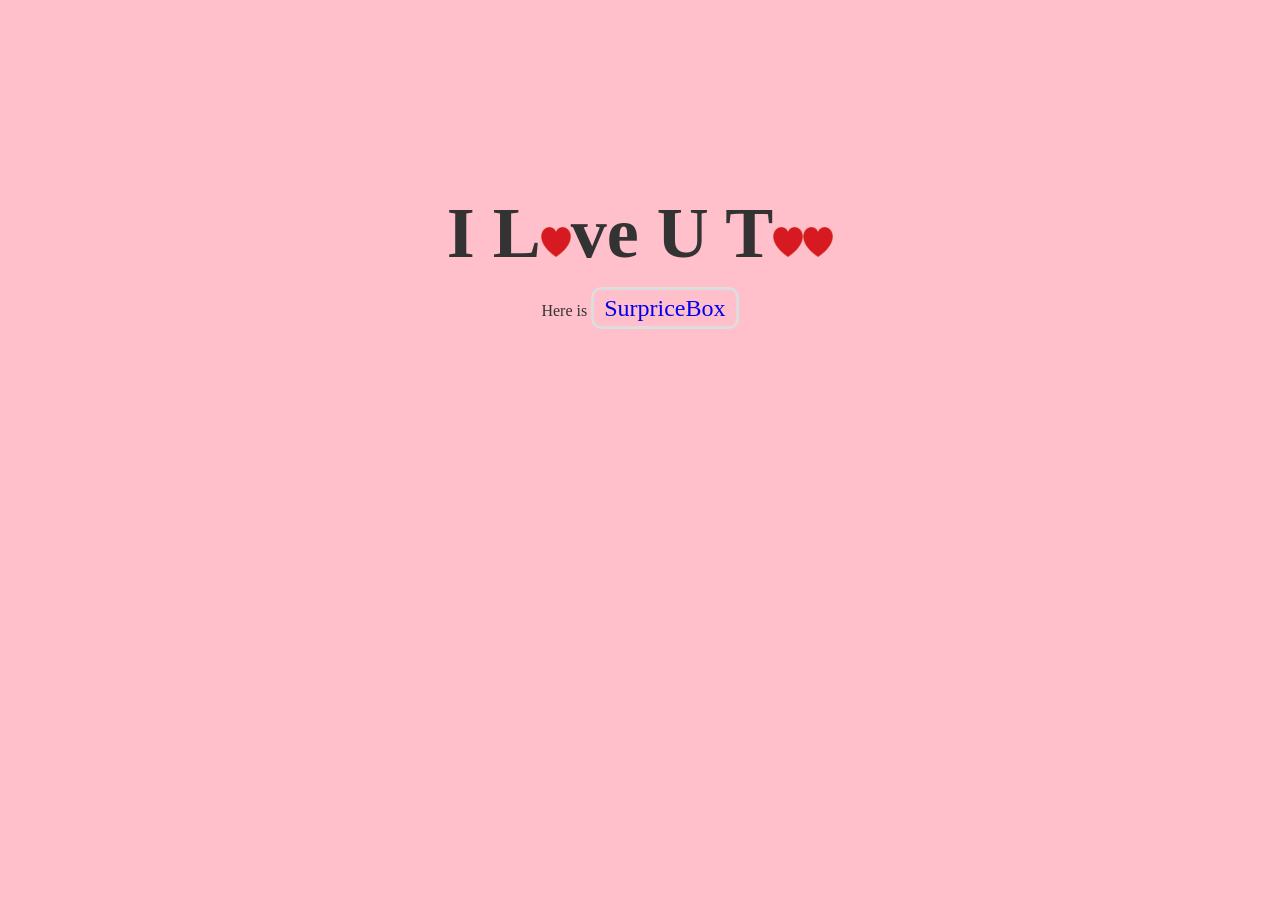
==== server/public/yes.html @ dd32845c "Added" ====
<!DOCTYPE html>
<html>
<head>
	<meta charset="utf-8">
	<meta http-equiv="X-UA-Compatible" content="IE=edge">
	<title>Yes mood</title>
	<link rel="stylesheet" href="./style.css">
</head>
<body>
	<div class="container">
		<div class="yes">
			<h2>I L<img src="./kisspng-love-heart-love-heart-romance-clip-art-picture-of-red-heart-5aaeb718420cb8.8640685015213995762706.png" alt="">ve U T<img src="kisspng-love-heart-love-heart-romance-clip-art-picture-of-red-heart-5aaeb718420cb8.8640685015213995762706.png" alt=""><img src="kisspng-love-heart-love-heart-romance-clip-art-picture-of-red-heart-5aaeb718420cb8.8640685015213995762706.png" alt=""></h2>

			Here is <a href="./Love.JPG">SurpriceBox</a> 
		</div>
	</div>
		
	
</body>
</html>
---- server/public/style.css ----
*{
	padding: 0;
	margin: 0;
	outline:0;
}
.container{
	height: 100vh;
	width: 100vw;
	text-align:center;
	color:#333;
	background: pink;

}
.love,.yes,.no{padding-top: 15%;
		
		}
.love span{color:red;}
h2{font-size: 72px;margin-bottom: 20px;}
a{font-size: 24px;text-decoration: none;padding: 5px 10px;
	margin-top: 20px;border:3px solid #ddd; border-radius: 10px;}
#no{color:red; background: #eee;margin-right: 50px;}
#yes{color:green;background: #eee;}

.yes img{
	height: 30px;
	width: 30px;
	animation: image 4s linear infinite;
}
@keyframes image{
	0%{transform: scale(.5);}
	50%{transform: scale(1.5);}
	100%{transform: scale(.5);}
}
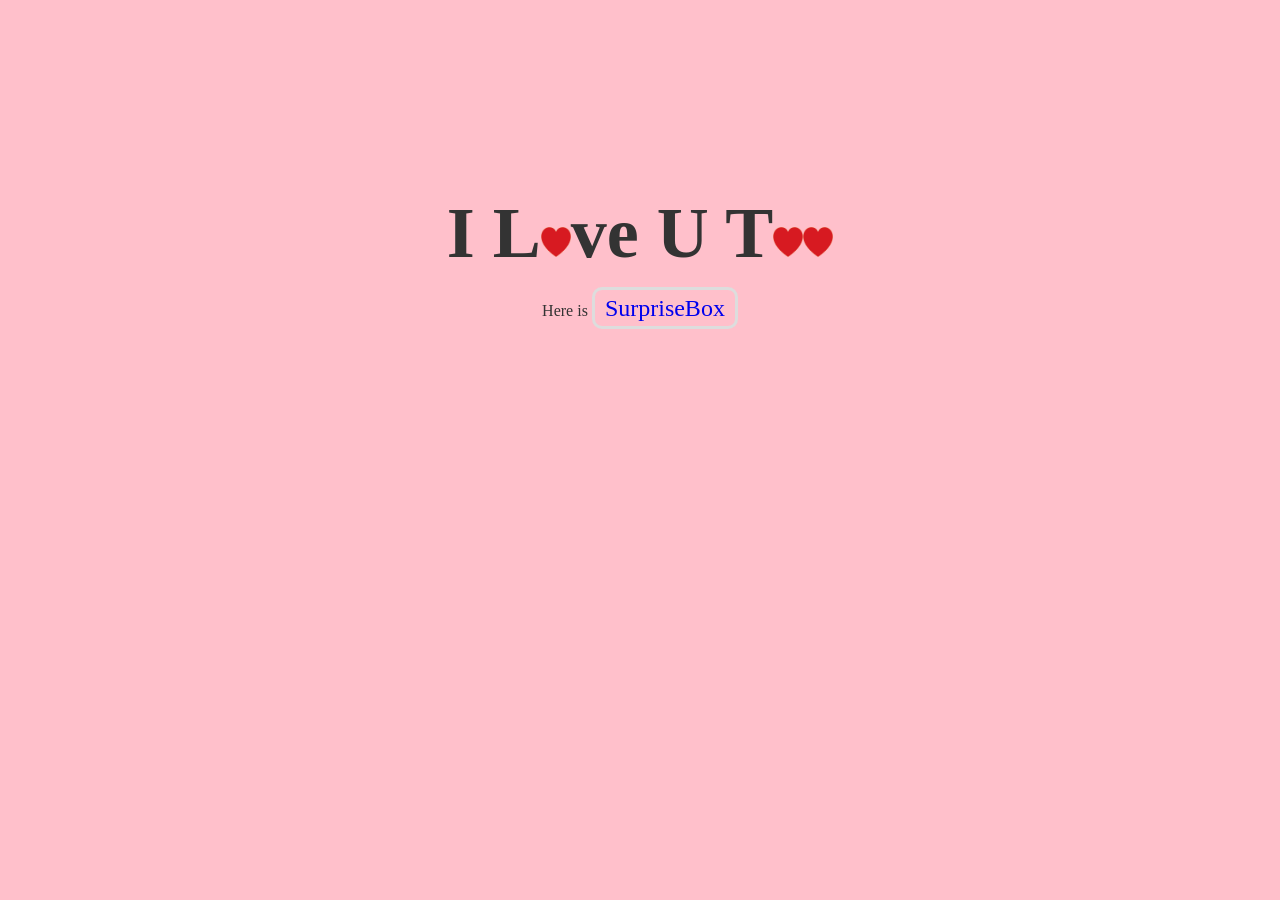
==== commit 091c50d0: "Added 2" ====
--- a/server/public/yes.html
+++ b/server/public/yes.html
@@ -11,7 +11,7 @@
 		<div class="yes">
 			<h2>I L<img src="./kisspng-love-heart-love-heart-romance-clip-art-picture-of-red-heart-5aaeb718420cb8.8640685015213995762706.png" alt="">ve U T<img src="kisspng-love-heart-love-heart-romance-clip-art-picture-of-red-heart-5aaeb718420cb8.8640685015213995762706.png" alt=""><img src="kisspng-love-heart-love-heart-romance-clip-art-picture-of-red-heart-5aaeb718420cb8.8640685015213995762706.png" alt=""></h2>
 
-			Here is <a href="./Love.JPG">SurpriceBox</a> 
+			Here is <a href="./Love.JPG">SurpriseBox</a> 
 		</div>
 	</div>
 		
